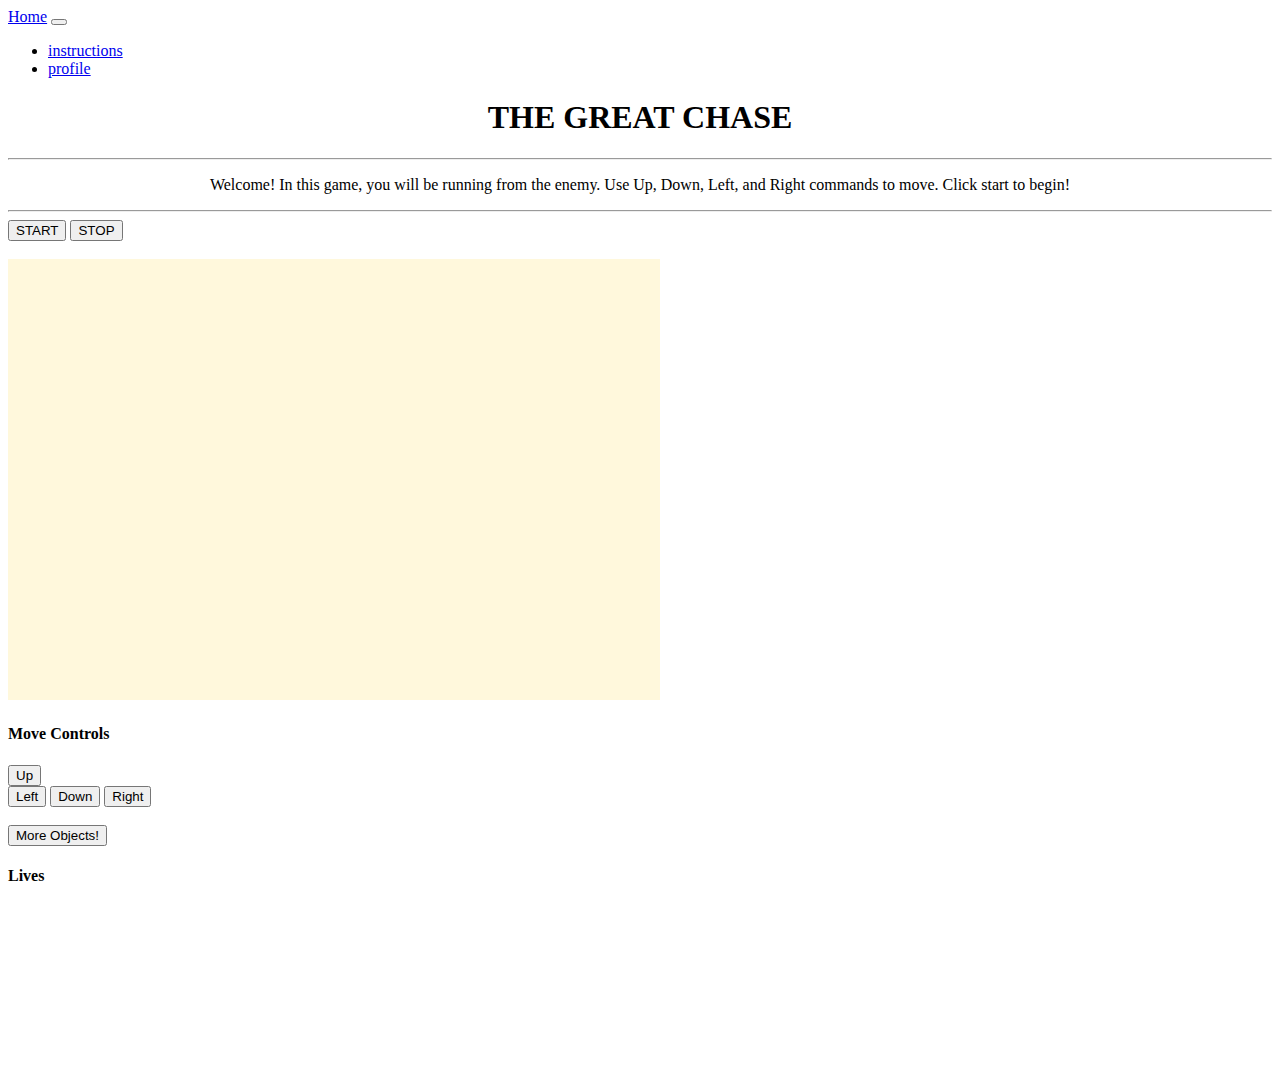
==== index.html @ 6f5c0425 "Merge branch 'master' into mk-05-html" ====
<!DOCTYPE html>
<html lang="en">

<head>

  <meta charset="UTF-8">
  <meta name="viewport" content="width=device-width, initial-scale=1.0">
  <link rel="stylesheet" type="text/css" href="./assets/style.css">
  <link rel="stylesheet" href="https://stackpath.bootstrapcdn.com/bootstrap/4.5.0/css/bootstrap.min.css"
    integrity="sha384-9aIt2nRpC12Uk9gS9baDl411NQApFmC26EwAOH8WgZl5MYYxFfc+NcPb1dKGj7Sk" crossorigin="anonymous">
  <title>Document</title>

</head>

<body>
    <script>
        
    </script>
  <nav class="navbar navbar-expand-lg navbar-light bg-light">
    <a class="navbar-brand" href="index.html">Home</a>
    <button class="navbar-toggler" type="button" data-toggle="collapse" data-target="#navbarNav"
      aria-controls="navbarNav" aria-expanded="false" aria-label="Toggle navigation">
      <span class="navbar-toggler-icon"></span>
    </button>
    <div class="collapse navbar-collapse" id="navbarNav">
      <ul class="navbar-nav">
        <li class="nav-item">
          <a class="nav-link" href="instructions.html">instructions</a>
        </li>
        <li class="nav-item">
            <a class="nav-link" href="profile.html">profile</a>
          </li>
      </ul>
    </div>
  </nav>
  <div class="jumbotron jumbotron-fluid">
    <div class="row">
      <div class="col-sm-12">
        <h1 class="display-4">THE GREAT CHASE</h1>
        <hr>
      </div>
    </div>
    <div class="row">
      <div class="col-sm-12">
        <p class="lead">Welcome! In this game, you will be running from the enemy. Use Up, Down, Left, and Right
          commands to move. Click start to begin!</p>
        <hr>
      </div>
      <div class="card-body">
        <div class="text-center mb-1">
        </div>
        <div class="text-center">
          <button class="btn btn-primary btn-lg fa fa-arrow-left left-button">START</button>
          <button class="btn btn-danger btn-lg fa fa-arrow-right right-button">STOP</button>
        </div>
        
        <br>
        <div class="text-center">
        </div>
      </div>
    </div>
  </div>
  </div>
  </div>
  <style>

  </style>
  <div class="container">
    <!--- this row is just for designing the borders and the actual game -->
    <div class="row">
      
      <canvas id="myCanvas" width="900" height="600">
        <!--- where the javascript is -->
      </canvas>
    </div>
    </div>
    <div class="row">
      
          </div>
          <div id="moveControls" class="card">
            <h4 class="card-header">Move Controls</h4>
            <div class="card-body">
              <div class="text-center mb-1">
                <button class="btn btn-dark btn-lg fa fa-arrow-up up-button">Up</button>
              </div>
              <div class="text-center">
                <button class="btn btn-dark btn-lg fa fa-arrow-left left-button">Left</button>
                <button class="btn btn-dark btn-lg fa fa-arrow-down down-button">Down</button>
                <button class="btn btn-dark btn-lg fa fa-arrow-right right-button">Right</button>
              </div>
              <br>
              <div class="text-center">
                <button class="btn btn-danger btn-lg fa fa-arrow-right right-button">More Objects!</button>
              </div>
            </div>
          </div>
        
  
        <div id="stretchControls" class="card">
          <h4 class="card-header">Lives</h4>
          <div class="card-body">
            
            <div class="text-center">
              <img   src="https://images.cdn2.stockunlimited.net/clipart/pixel-art-heart_1958356.jpg" alt="Image1" height="60"
              width="60">
            <img   src="https://images.cdn2.stockunlimited.net/clipart/pixel-art-heart_1958356.jpg" alt="Image2" height="60"
              width="60">
            <img   src="https://images.cdn2.stockunlimited.net/clipart/pixel-art-heart_1958356.jpg" alt="Image3" height="60"
              width="60">
           
            </div>
            </div>
          </div>
        </div>
          
          <div class="text-center">
                <!--<button type="button" id="start-btn" onclick="initialize()">START</button>-->
                <canvas></canvas>

<!--<img src="https://upload.wikimedia.org/wikipedia/en/a/a9/MarioNSMBUDeluxe.png" alt="Mario"> -->

<!-- Lives button, Collecting points -->
          </div>
        </div>
      </div>
    </div>
  </div>
 
    
    </div>
  </div>
  </div>
 
  <script src="https://code.jquery.com/jquery-3.5.1.slim.min.js"
    integrity="sha384-DfXdz2htPH0lsSSs5nCTpuj/zy4C+OGpamoFVy38MVBnE+IbbVYUew+OrCXaRkfj"
    crossorigin="anonymous"></script>
  <script src="https://cdn.jsdelivr.net/npm/popper.js@1.16.0/dist/umd/popper.min.js"
    integrity="sha384-Q6E9RHvbIyZFJoft+2mJbHaEWldlvI9IOYy5n3zV9zzTtmI3UksdQRVvoxMfooAo"
    crossorigin="anonymous"></script>
  <script src="https://stackpath.bootstrapcdn.com/bootstrap/4.5.0/js/bootstrap.min.js"
    integrity="sha384-OgVRvuATP1z7JjHLkuOU7Xw704+h835Lr+6QL9UvYjZE3Ipu6Tp75j7Bh/kR0JKI"
    crossorigin="anonymous"></script>
    <script src="./assets/project.js"></script>

</body>

</html>
---- assets/style.css ----
#myCanvas {
    margin: auto;
    width: 50%;
    background-color: cornsilk;
    padding: 10px;
    border: 50px, 80px, 80px, 50px;
}

p {
    text-align: center
  }

  h1 {
    text-align: center
  }
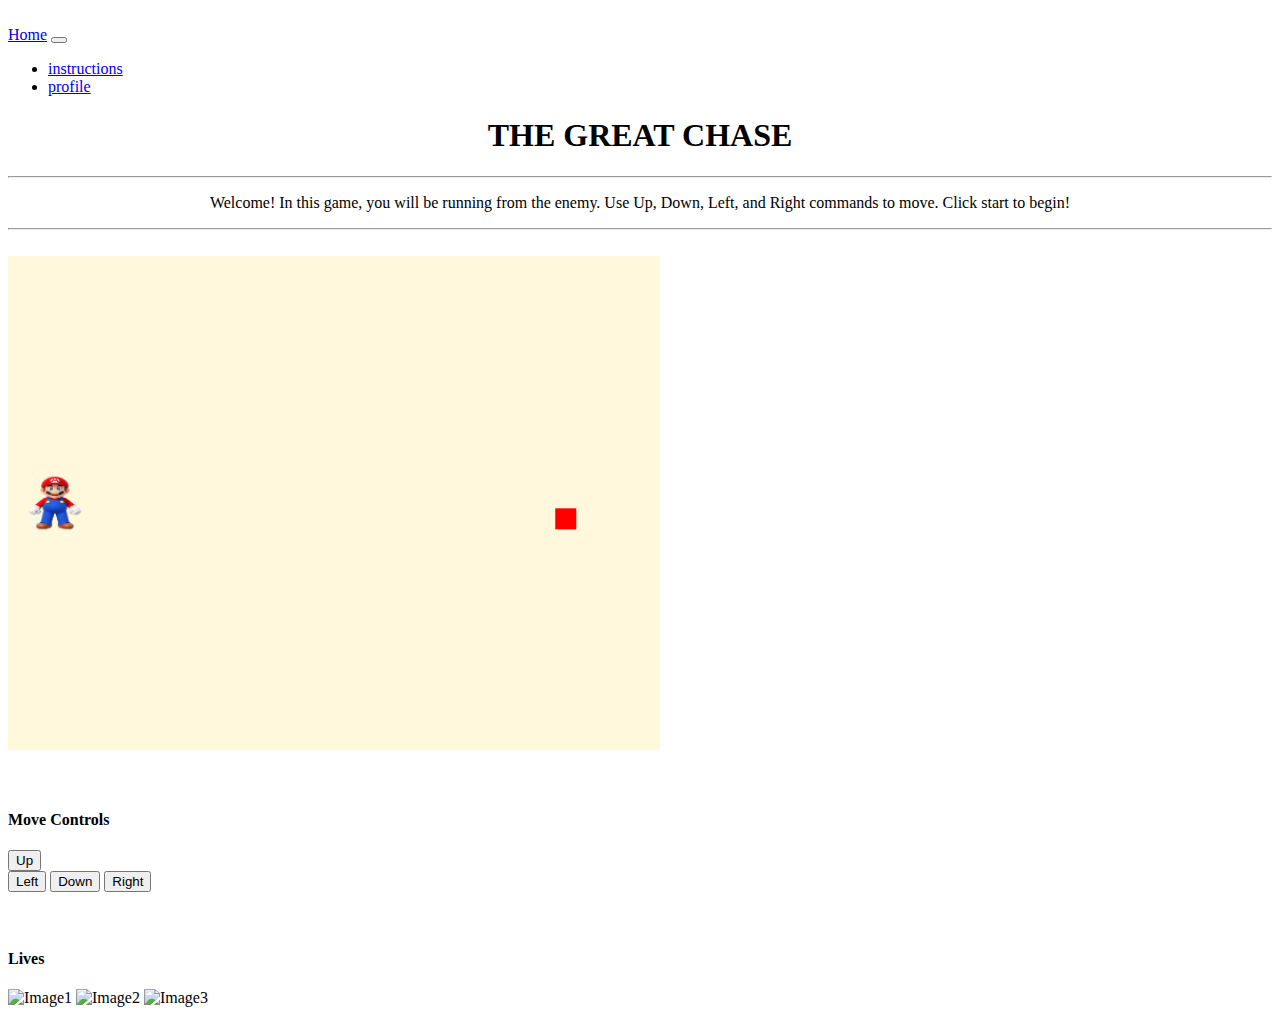
==== commit cc553483: "hearts working + more" ====
--- a/index.html
+++ b/index.html
@@ -1,147 +1,125 @@
 <!DOCTYPE html>
 <html lang="en">
-
-<head>
-
-  <meta charset="UTF-8">
-  <meta name="viewport" content="width=device-width, initial-scale=1.0">
-  <link rel="stylesheet" type="text/css" href="./assets/style.css">
-  <link rel="stylesheet" href="https://stackpath.bootstrapcdn.com/bootstrap/4.5.0/css/bootstrap.min.css"
-    integrity="sha384-9aIt2nRpC12Uk9gS9baDl411NQApFmC26EwAOH8WgZl5MYYxFfc+NcPb1dKGj7Sk" crossorigin="anonymous">
-  <title>Document</title>
-
-</head>
-
-<body>
-    <script>
-        
-    </script>
-  <nav class="navbar navbar-expand-lg navbar-light bg-light">
-    <a class="navbar-brand" href="index.html">Home</a>
-    <button class="navbar-toggler" type="button" data-toggle="collapse" data-target="#navbarNav"
-      aria-controls="navbarNav" aria-expanded="false" aria-label="Toggle navigation">
-      <span class="navbar-toggler-icon"></span>
-    </button>
-    <div class="collapse navbar-collapse" id="navbarNav">
-      <ul class="navbar-nav">
-        <li class="nav-item">
-          <a class="nav-link" href="instructions.html">instructions</a>
-        </li>
-        <li class="nav-item">
+  <head>
+    <meta charset="UTF-8" />
+    <meta name="viewport" content="width=device-width, initial-scale=1.0" />
+    <link rel="stylesheet" type="text/css" href="./assets/style.css" />
+    <link
+      rel="stylesheet"
+      href="https://stackpath.bootstrapcdn.com/bootstrap/4.5.0/css/bootstrap.min.css"
+      integrity="sha384-9aIt2nRpC12Uk9gS9baDl411NQApFmC26EwAOH8WgZl5MYYxFfc+NcPb1dKGj7Sk"
+      crossorigin="anonymous"
+    />
+    <title>Document</title>
+  </head>
+​
+  <body>
+    <nav class="navbar navbar-expand-lg navbar-light bg-light">
+      <a class="navbar-brand" href="index.html">Home</a>
+      <button
+        class="navbar-toggler"
+        type="button"
+        data-toggle="collapse"
+        data-target="#navbarNav"
+        aria-controls="navbarNav"
+        aria-expanded="false"
+        aria-label="Toggle navigation"
+      >
+        <span class="navbar-toggler-icon"></span>
+      </button>
+      <div class="collapse navbar-collapse" id="navbarNav">
+        <ul class="navbar-nav">
+          <li class="nav-item">
+            <a class="nav-link" href="instructions.html">instructions</a>
+          </li>
+          <li class="nav-item">
             <a class="nav-link" href="profile.html">profile</a>
           </li>
-      </ul>
-    </div>
-  </nav>
-  <div class="jumbotron jumbotron-fluid">
-    <div class="row">
-      <div class="col-sm-12">
-        <h1 class="display-4">THE GREAT CHASE</h1>
-        <hr>
+        </ul>
       </div>
-    </div>
-    <div class="row">
-      <div class="col-sm-12">
-        <p class="lead">Welcome! In this game, you will be running from the enemy. Use Up, Down, Left, and Right
-          commands to move. Click start to begin!</p>
-        <hr>
-      </div>
-      <div class="card-body">
-        <div class="text-center mb-1">
+    </nav>
+    <div class="container">
+      <div class="jumbotron jumbotron-fluid">
+        <div class="row">
+          <div class="col-sm-12">
+            <h1 class="display-4">THE GREAT CHASE</h1>
+            <hr />
+          </div>
         </div>
-        <div class="text-center">
-          <button class="btn btn-primary btn-lg fa fa-arrow-left left-button">START</button>
-          <button class="btn btn-danger btn-lg fa fa-arrow-right right-button">STOP</button>
+        <div class="row">
+          <div class="col-sm-12">
+            <p class="lead">
+              Welcome! In this game, you will be running from the enemy. Use Up, Down, Left, and Right commands to move.
+              Click start to begin!
+            </p>
+            <hr />
+          </div>
         </div>
-        
-        <br>
-        <div class="text-center">
+        <div class="card-body">
+          
+​
+          <br />
         </div>
       </div>
-    </div>
-  </div>
-  </div>
-  </div>
-  <style>
-
-  </style>
-  <div class="container">
-    <!--- this row is just for designing the borders and the actual game -->
-    <div class="row">
-      
-      <canvas id="myCanvas" width="900" height="600">
-        <!--- where the javascript is -->
-      </canvas>
-    </div>
-    </div>
-    <div class="row">
-      
+      <!--- this row is just for designing the borders and the actual game -->
+      <div class="row">
+        <canvas id="myCanvas" width="900" height="600">
+          <!--- where the javascript is -->
+        </canvas>
+      </div>
+​
+      <div class="row"></div>
+​
+      <div id="moveControls" class="card">
+        <h4 class="card-header">Move Controls</h4>
+        <div class="card-body">
+          <div class="text-center mb-1">
+            <button class="btn btn-dark btn-lg fa fa-arrow-up up-button">Up</button>
           </div>
-          <div id="moveControls" class="card">
-            <h4 class="card-header">Move Controls</h4>
-            <div class="card-body">
-              <div class="text-center mb-1">
-                <button class="btn btn-dark btn-lg fa fa-arrow-up up-button">Up</button>
-              </div>
-              <div class="text-center">
-                <button class="btn btn-dark btn-lg fa fa-arrow-left left-button">Left</button>
-                <button class="btn btn-dark btn-lg fa fa-arrow-down down-button">Down</button>
-                <button class="btn btn-dark btn-lg fa fa-arrow-right right-button">Right</button>
-              </div>
-              <br>
-              <div class="text-center">
-                <button class="btn btn-danger btn-lg fa fa-arrow-right right-button">More Objects!</button>
-              </div>
-            </div>
+          <div class="text-center">
+            <button class="btn btn-dark btn-lg fa fa-arrow-left left-button">Left</button>
+            <button class="btn btn-dark btn-lg fa fa-arrow-down down-button">Down</button>
+            <button class="btn btn-dark btn-lg fa fa-arrow-right right-button">Right</button>
           </div>
+          <br />
         
-  
-        <div id="stretchControls" class="card">
-          <h4 class="card-header">Lives</h4>
-          <div class="card-body">
-            
-            <div class="text-center">
-              <img   src="https://images.cdn2.stockunlimited.net/clipart/pixel-art-heart_1958356.jpg" alt="Image1" height="60"
-              width="60">
-            <img   src="https://images.cdn2.stockunlimited.net/clipart/pixel-art-heart_1958356.jpg" alt="Image2" height="60"
-              width="60">
-            <img   src="https://images.cdn2.stockunlimited.net/clipart/pixel-art-heart_1958356.jpg" alt="Image3" height="60"
-              width="60">
-           
-            </div>
-            </div>
-          </div>
         </div>
-          
+      </div>
+​
+      <div id="stretchControls" class="card">
+        <h4 class="card-header">Lives</h4>
+        <div class="card-body">
           <div class="text-center">
-                <!--<button type="button" id="start-btn" onclick="initialize()">START</button>-->
-                <canvas></canvas>
-
-<!--<img src="https://upload.wikimedia.org/wikipedia/en/a/a9/MarioNSMBUDeluxe.png" alt="Mario"> -->
-
-<!-- Lives button, Collecting points -->
+            <img
+              id="lives-1"
+              src="https://images.cdn2.stockunlimited.net/clipart/pixel-art-heart_1958356.jpg"
+              alt="Image1"
+              height="60"
+              width="60"
+            />
+            <img
+              id="lives-2"
+              src="https://images.cdn2.stockunlimited.net/clipart/pixel-art-heart_1958356.jpg"
+              alt="Image2"
+              height="60"
+              width="60"
+            />
+            <img
+              id="lives-3"
+              src="https://images.cdn2.stockunlimited.net/clipart/pixel-art-heart_1958356.jpg"
+              alt="Image3"
+              height="60"
+              width="60"
+            />
           </div>
         </div>
       </div>
+      <script src="https://code.jquery.com/jquery-3.5.1.min.js"></script>
+      <script src="https://cdn.jsdelivr.net/npm/popper.js@1.16.0/dist/umd/popper.min.js"></script>
+      <script src="https://stackpath.bootstrapcdn.com/bootstrap/4.5.0/js/bootstrap.min.js"></script>
+      <script src="./assets/project.js"></script>
     </div>
-  </div>
- 
-    
-    </div>
-  </div>
-  </div>
- 
-  <script src="https://code.jquery.com/jquery-3.5.1.slim.min.js"
-    integrity="sha384-DfXdz2htPH0lsSSs5nCTpuj/zy4C+OGpamoFVy38MVBnE+IbbVYUew+OrCXaRkfj"
-    crossorigin="anonymous"></script>
-  <script src="https://cdn.jsdelivr.net/npm/popper.js@1.16.0/dist/umd/popper.min.js"
-    integrity="sha384-Q6E9RHvbIyZFJoft+2mJbHaEWldlvI9IOYy5n3zV9zzTtmI3UksdQRVvoxMfooAo"
-    crossorigin="anonymous"></script>
-  <script src="https://stackpath.bootstrapcdn.com/bootstrap/4.5.0/js/bootstrap.min.js"
-    integrity="sha384-OgVRvuATP1z7JjHLkuOU7Xw704+h835Lr+6QL9UvYjZE3Ipu6Tp75j7Bh/kR0JKI"
-    crossorigin="anonymous"></script>
-    <script src="./assets/project.js"></script>
+  </body>
+</html>
 
-</body>
 
-</html>--- a/assets/style.css
+++ b/assets/style.css
@@ -5,11 +5,9 @@
     padding: 10px;
     border: 50px, 80px, 80px, 50px;
 }
-
 p {
     text-align: center
   }
-
   h1 {
     text-align: center
-  }+  }
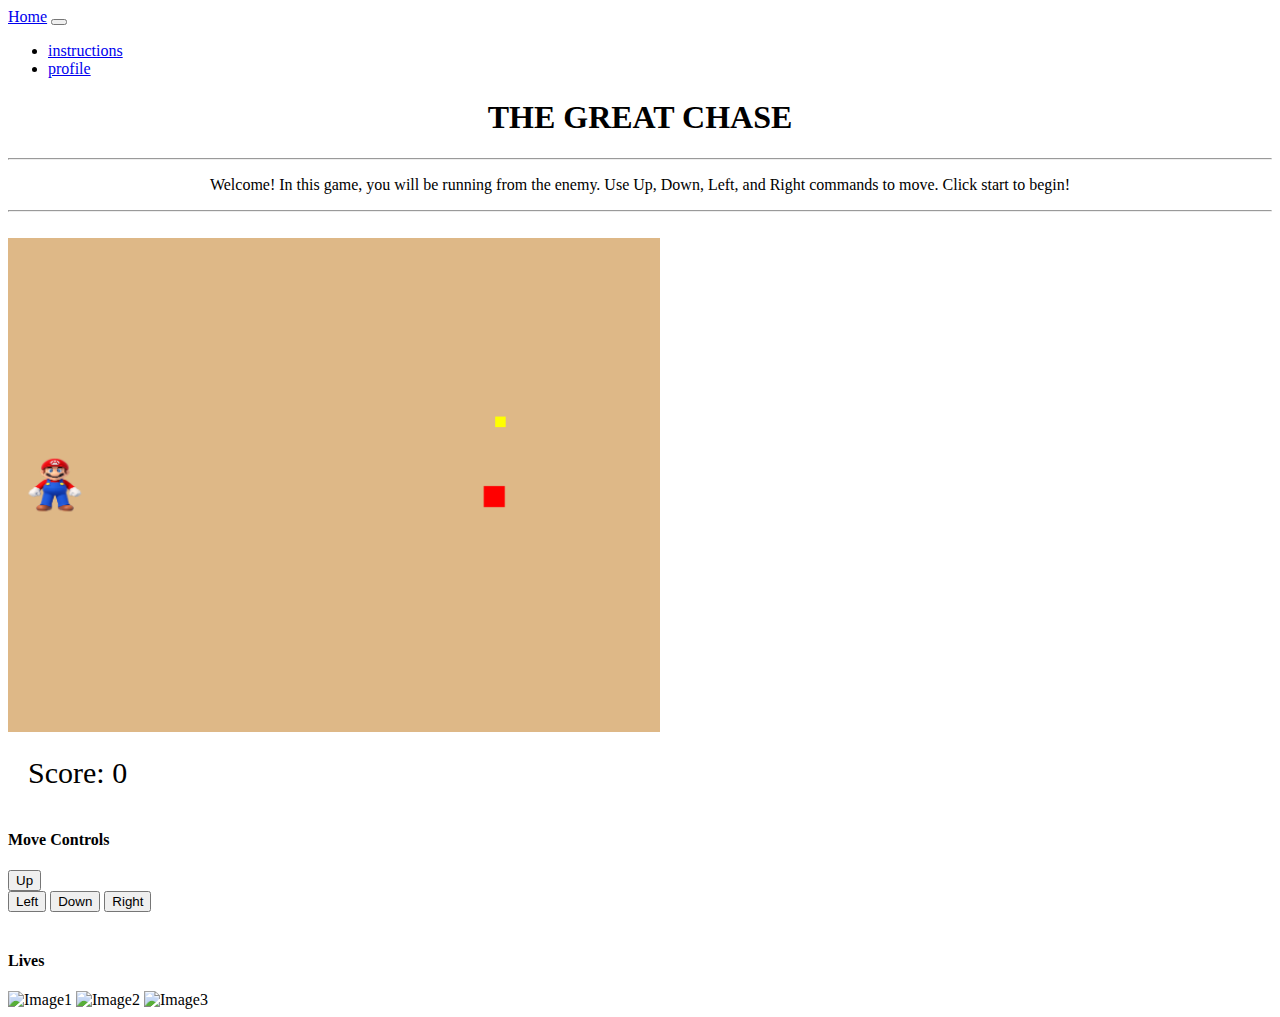
==== commit 3739b6e1: "Final pushes for demo" ====
--- a/index.html
+++ b/index.html
@@ -12,7 +12,6 @@
     />
     <title>Document</title>
   </head>
-​
   <body>
     <nav class="navbar navbar-expand-lg navbar-light bg-light">
       <a class="navbar-brand" href="index.html">Home</a>
@@ -56,8 +55,6 @@
           </div>
         </div>
         <div class="card-body">
-          
-​
           <br />
         </div>
       </div>
@@ -67,9 +64,8 @@
           <!--- where the javascript is -->
         </canvas>
       </div>
-​
+      <div id=score>Score: 0</div>
       <div class="row"></div>
-​
       <div id="moveControls" class="card">
         <h4 class="card-header">Move Controls</h4>
         <div class="card-body">
@@ -82,10 +78,8 @@
             <button class="btn btn-dark btn-lg fa fa-arrow-right right-button">Right</button>
           </div>
           <br />
-        
         </div>
       </div>
-​
       <div id="stretchControls" class="card">
         <h4 class="card-header">Lives</h4>
         <div class="card-body">
@@ -120,6 +114,4 @@
       <script src="./assets/project.js"></script>
     </div>
   </body>
-</html>
-
-
+</html>--- a/assets/style.css
+++ b/assets/style.css
@@ -1,13 +1,19 @@
 #myCanvas {
     margin: auto;
     width: 50%;
-    background-color: cornsilk;
+    background-color: burlywood;
     padding: 10px;
-    border: 50px, 80px, 80px, 50px;
 }
-p {
-    text-align: center
-  }
-  h1 {
-    text-align: center
-  }
+
+p{
+    text-align: center;
+}
+
+h1 {
+  text-align: center;
+}
+
+#score {
+  padding: 20px;
+  font-size: 30px;
+}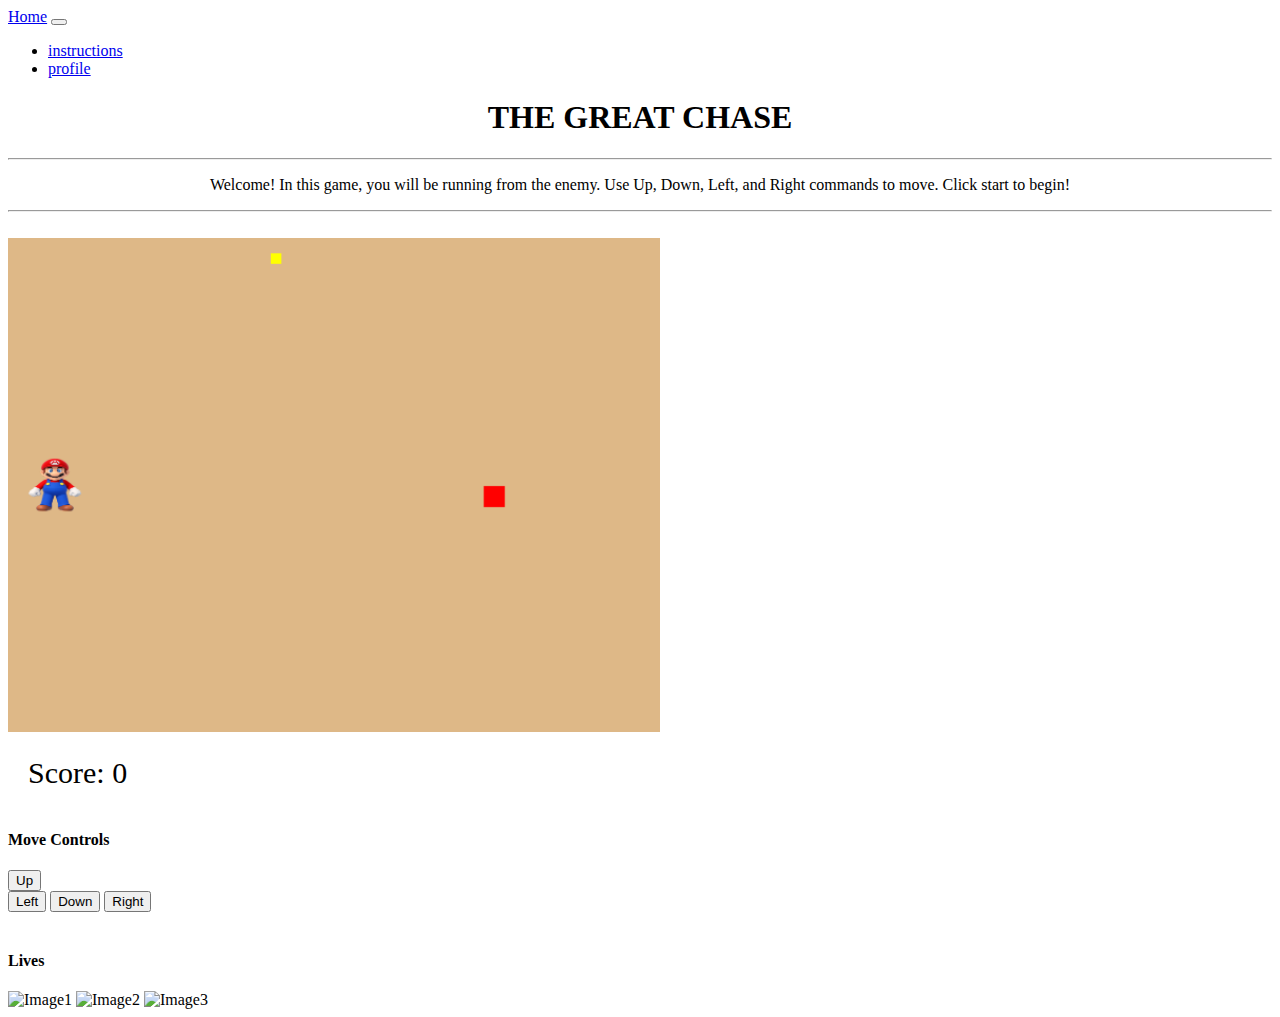
==== commit a201e6f3: "Final Pushes" ====
--- a/index.html
+++ b/index.html
@@ -76,6 +76,7 @@
             <button class="btn btn-dark btn-lg fa fa-arrow-left left-button">Left</button>
             <button class="btn btn-dark btn-lg fa fa-arrow-down down-button">Down</button>
             <button class="btn btn-dark btn-lg fa fa-arrow-right right-button">Right</button>
+
           </div>
           <br />
         </div>
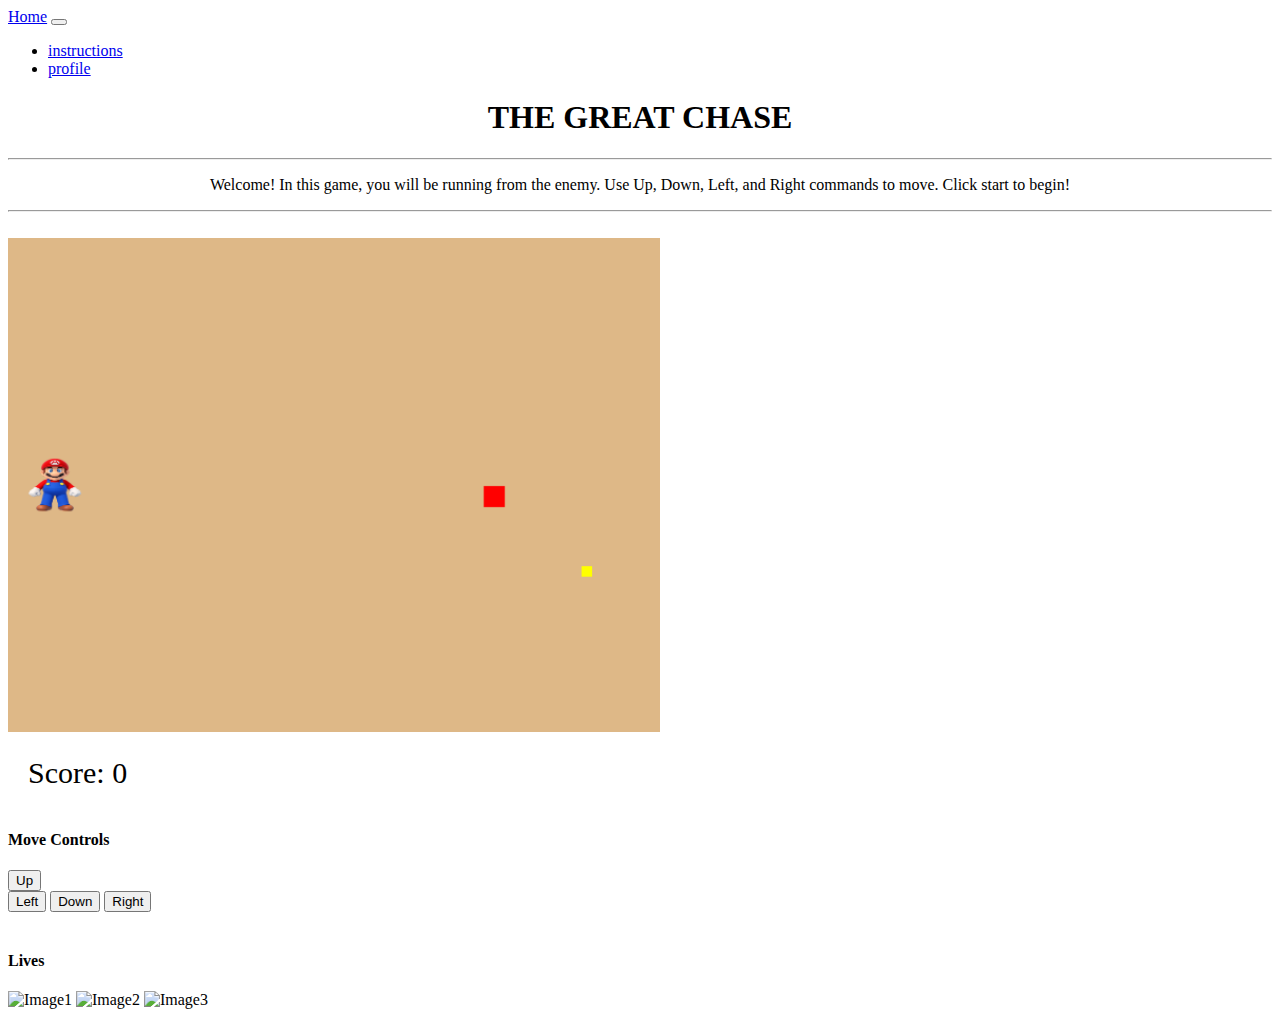
==== commit cfce7559: "final pushes" ====
--- a/index.html
+++ b/index.html
@@ -1,4 +1,5 @@
 <!DOCTYPE html>
+
 <html lang="en">
   <head>
     <meta charset="UTF-8" />
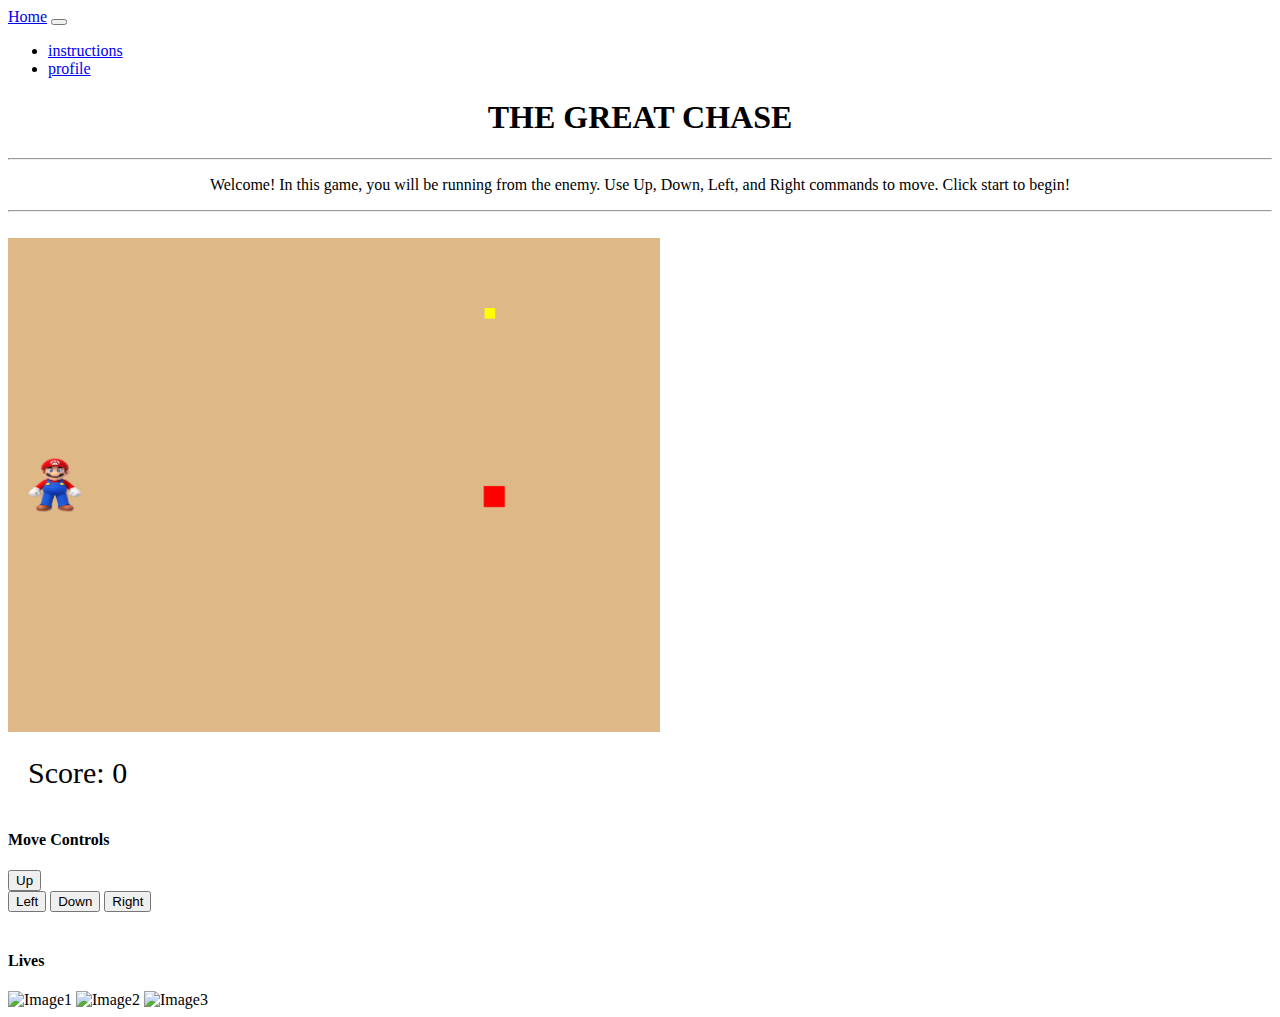
==== commit 4dcfb97c: "new push" ====
--- a/index.html
+++ b/index.html
@@ -1,5 +1,4 @@
 <!DOCTYPE html>
-
 <html lang="en">
   <head>
     <meta charset="UTF-8" />
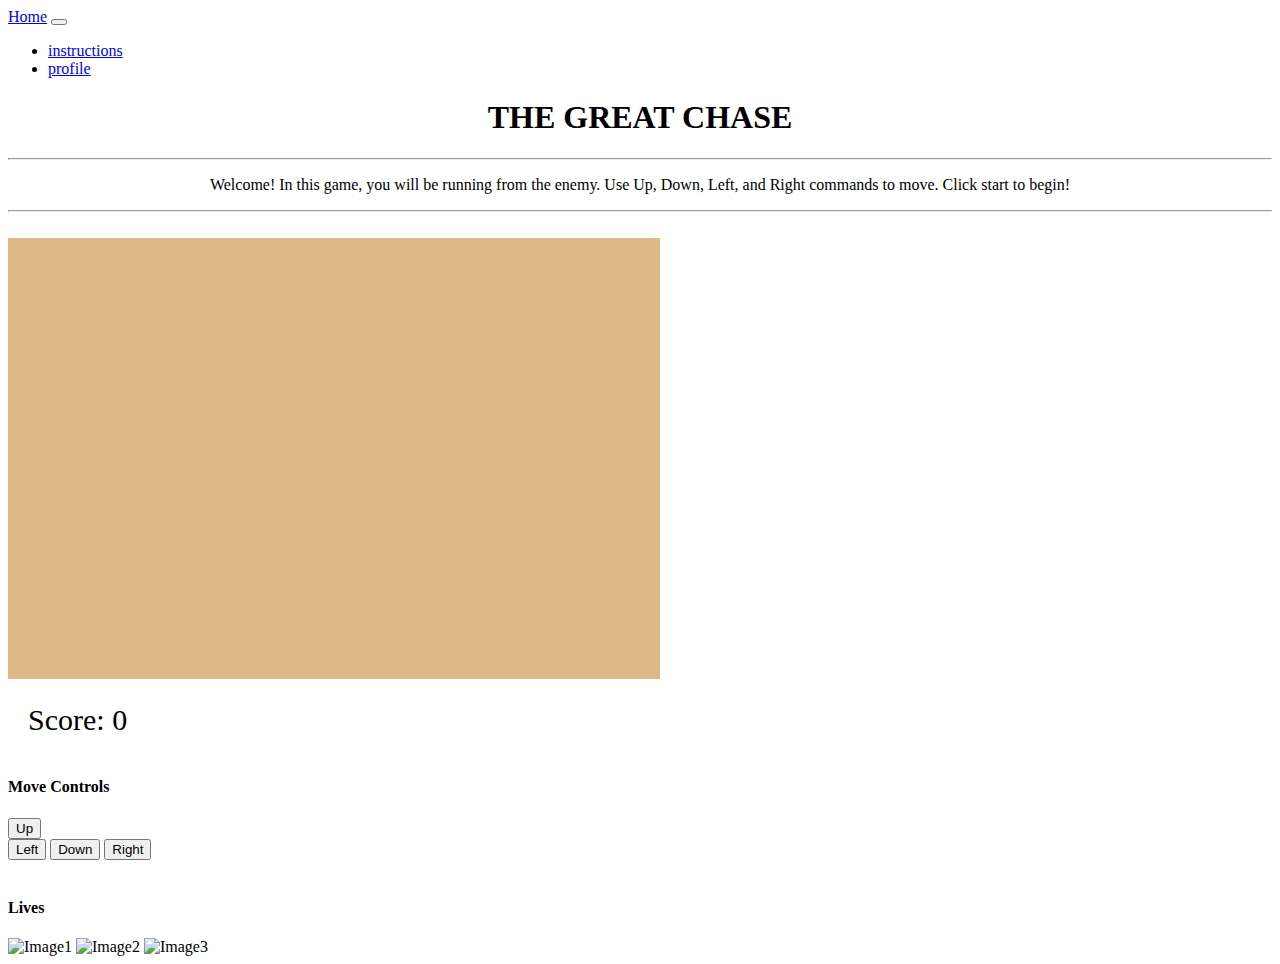
==== commit f2d19b0c: "Hope this works" ====
--- a/index.html
+++ b/index.html
@@ -92,6 +92,7 @@
               height="60"
               width="60"
             />
+            
             <img
               id="lives-2"
               src="https://images.cdn2.stockunlimited.net/clipart/pixel-art-heart_1958356.jpg"
@@ -112,7 +113,7 @@
       <script src="https://code.jquery.com/jquery-3.5.1.min.js"></script>
       <script src="https://cdn.jsdelivr.net/npm/popper.js@1.16.0/dist/umd/popper.min.js"></script>
       <script src="https://stackpath.bootstrapcdn.com/bootstrap/4.5.0/js/bootstrap.min.js"></script>
-      <script src="./assets/project.js"></script>
+      <script src="./assets/main.js</script>
     </div>
   </body>
 </html>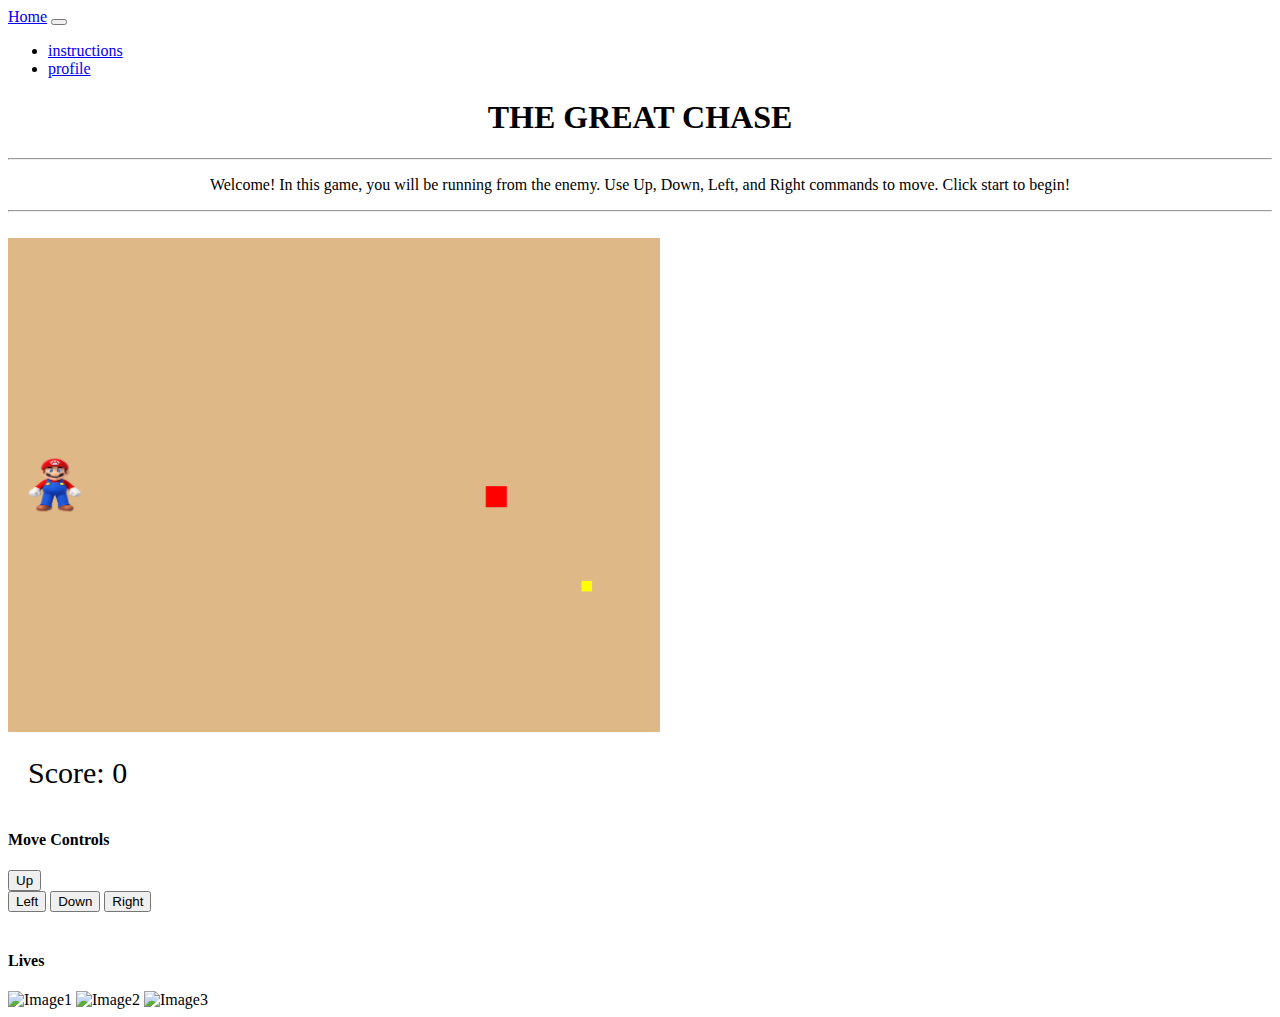
==== commit 663a74be: "final" ====
--- a/index.html
+++ b/index.html
@@ -113,7 +113,7 @@
       <script src="https://code.jquery.com/jquery-3.5.1.min.js"></script>
       <script src="https://cdn.jsdelivr.net/npm/popper.js@1.16.0/dist/umd/popper.min.js"></script>
       <script src="https://stackpath.bootstrapcdn.com/bootstrap/4.5.0/js/bootstrap.min.js"></script>
-      <script src="./assets/main.js</script>
+      <script src="./assets/main.js"></script>
     </div>
   </body>
 </html>